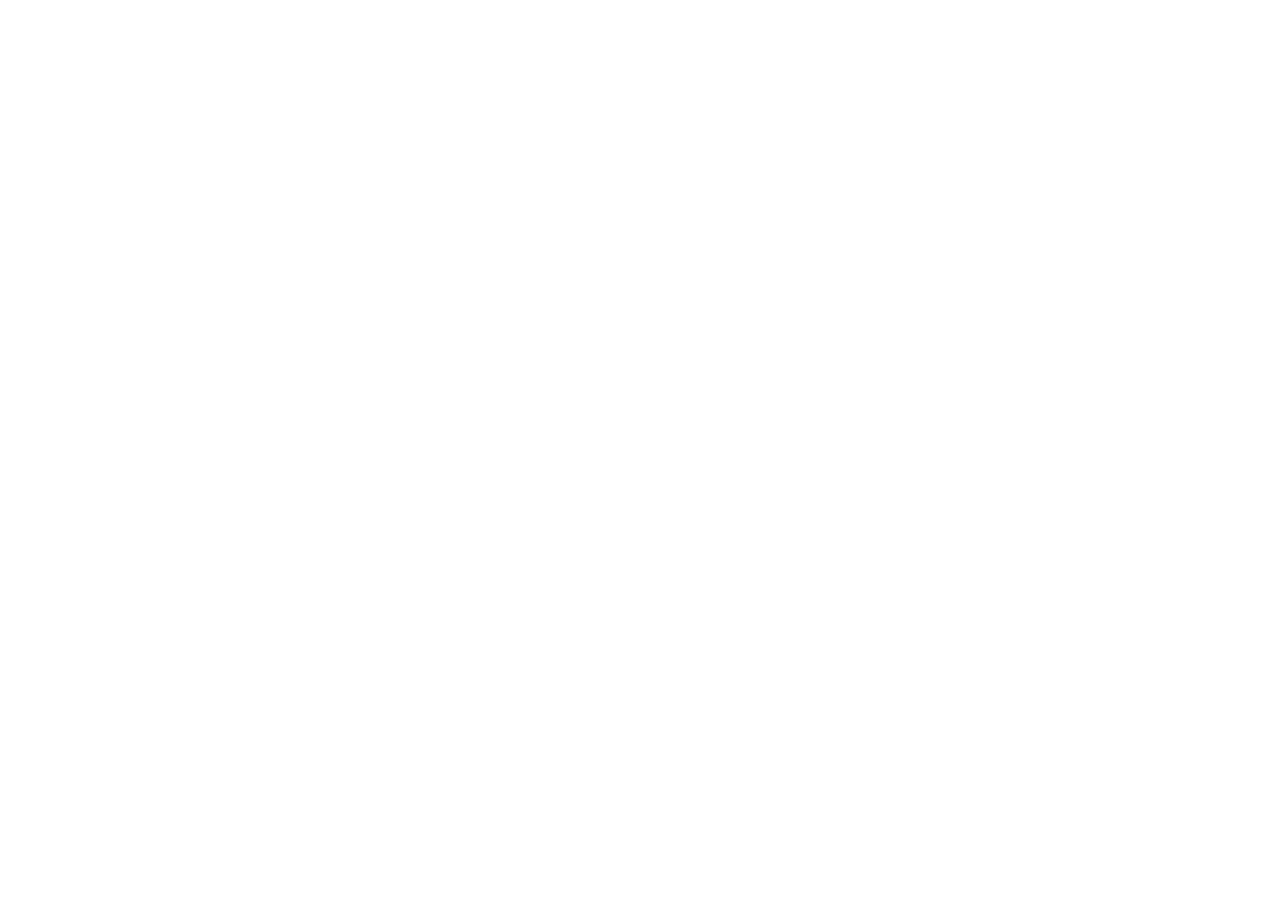
==== index.html @ 5cdab3e1 "first commit" ====
<!DOCTYPE html>
<html lang="en">
<head>
    <meta charset="UTF-8">
    <title>Document</title>
    <style>
        .nbyn {
            display: inline-block;
            background-color: yellow;
            font-size: 2em;
            width: 50px;
            height: 50px;
            text-align: center;
            border: 1px solid orange;
}
    </style>
</head>
<body>
        <script src="./src/정수출력.js"></script>
</body>
</html>
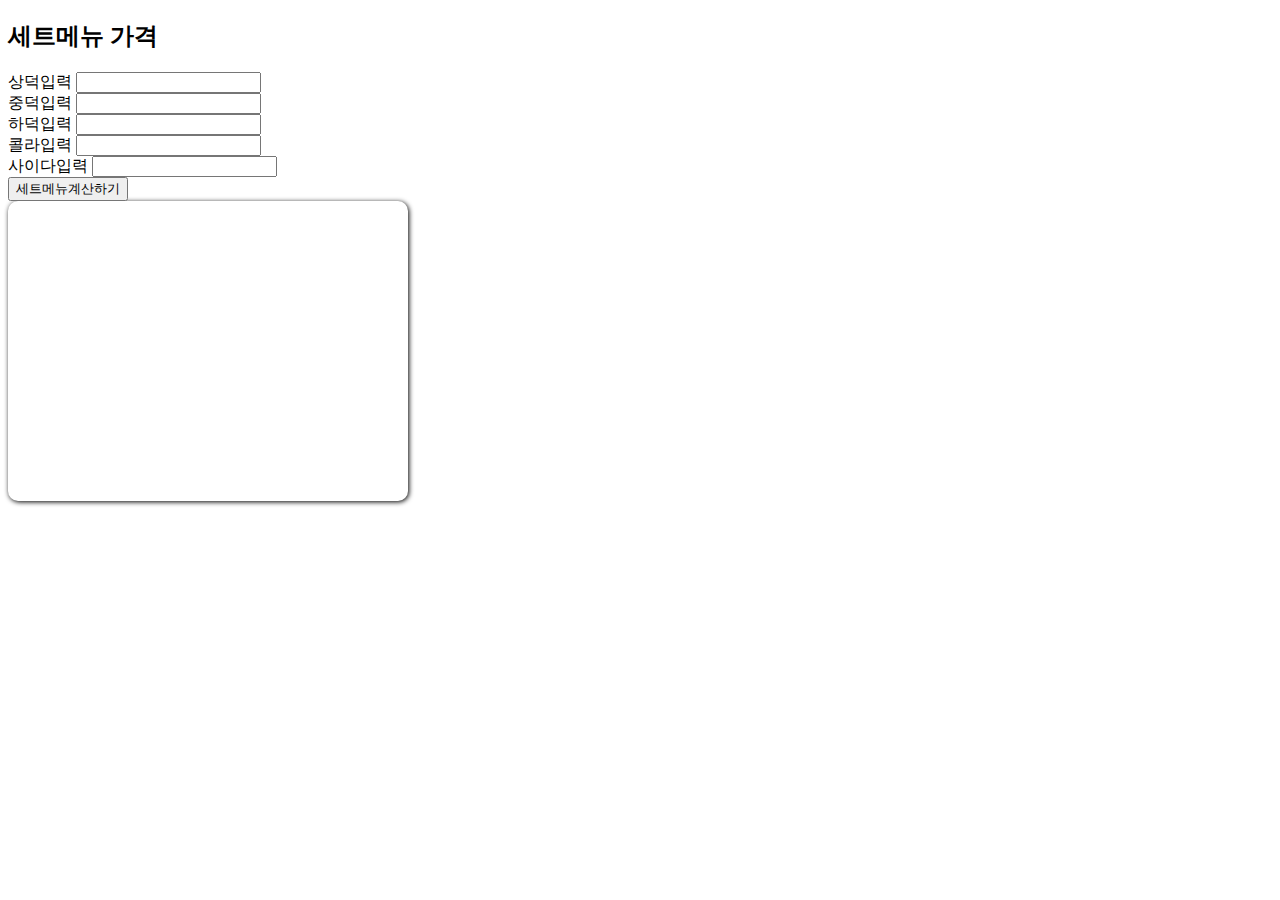
==== commit 32bdffbe: "10월 17일 수업자료입니다." ====
--- a/index.html
+++ b/index.html
@@ -2,20 +2,56 @@
 <html lang="en">
 <head>
     <meta charset="UTF-8">
-    <title>Document</title>
+    <meta http-equiv="X-UA-Compatible" content="IE=edge">
+    <meta name="viewport" content="width=device-width, initial-scale=1.0">
+    <title>상근날드</title>
     <style>
-        .nbyn {
-            display: inline-block;
-            background-color: yellow;
-            font-size: 2em;
-            width: 50px;
-            height: 50px;
-            text-align: center;
-            border: 1px solid orange;
-}
+        * {
+            box-sizing: border-box;
+        }
+        .menu {
+            width: 400px;
+            height: 300px;
+            box-shadow: 1px 1px 5px black;
+            border-radius: 10px;
+            background-image: url(./ham2.png);
+            background-size: cover;
+            background-repeat: no-repeat;
+            display: flex;
+            justify-content: center;
+            align-items: center;
+        }
+        .menu p {
+            font-size: 4em;
+            font-weight: bold;
+            color: yellow;
+            text-shadow: 2px 2px 5px black;
+        }
     </style>
 </head>
+
 <body>
-        <script src="./src/정수출력.js"></script>
+    <h2>세트메뉴 가격</h2>
+    <label for="menu1">상덕입력</label>
+    <input type="number" id="menu1">
+    <br>
+    <label for="menu1">중덕입력</label>
+    <input type="number" id="menu2">
+    <br>
+    <label for="menu1">하덕입력</label>
+    <input type="number" id="menu3">
+    <br>
+    <label for="menu1">콜라입력</label>
+    <input type="number" id="menu4">
+    <br>
+    <label for="menu1">사이다입력</label>
+    <input type="number" id="menu5">
+    <br>
+    <button onclick="getPrice()">세트메뉴계산하기</button>
+    <div class="menu">
+        <p id="value"></p>
+    </div>
+
+    <script src="./src/상근날드.js"></script>
 </body>
 </html>